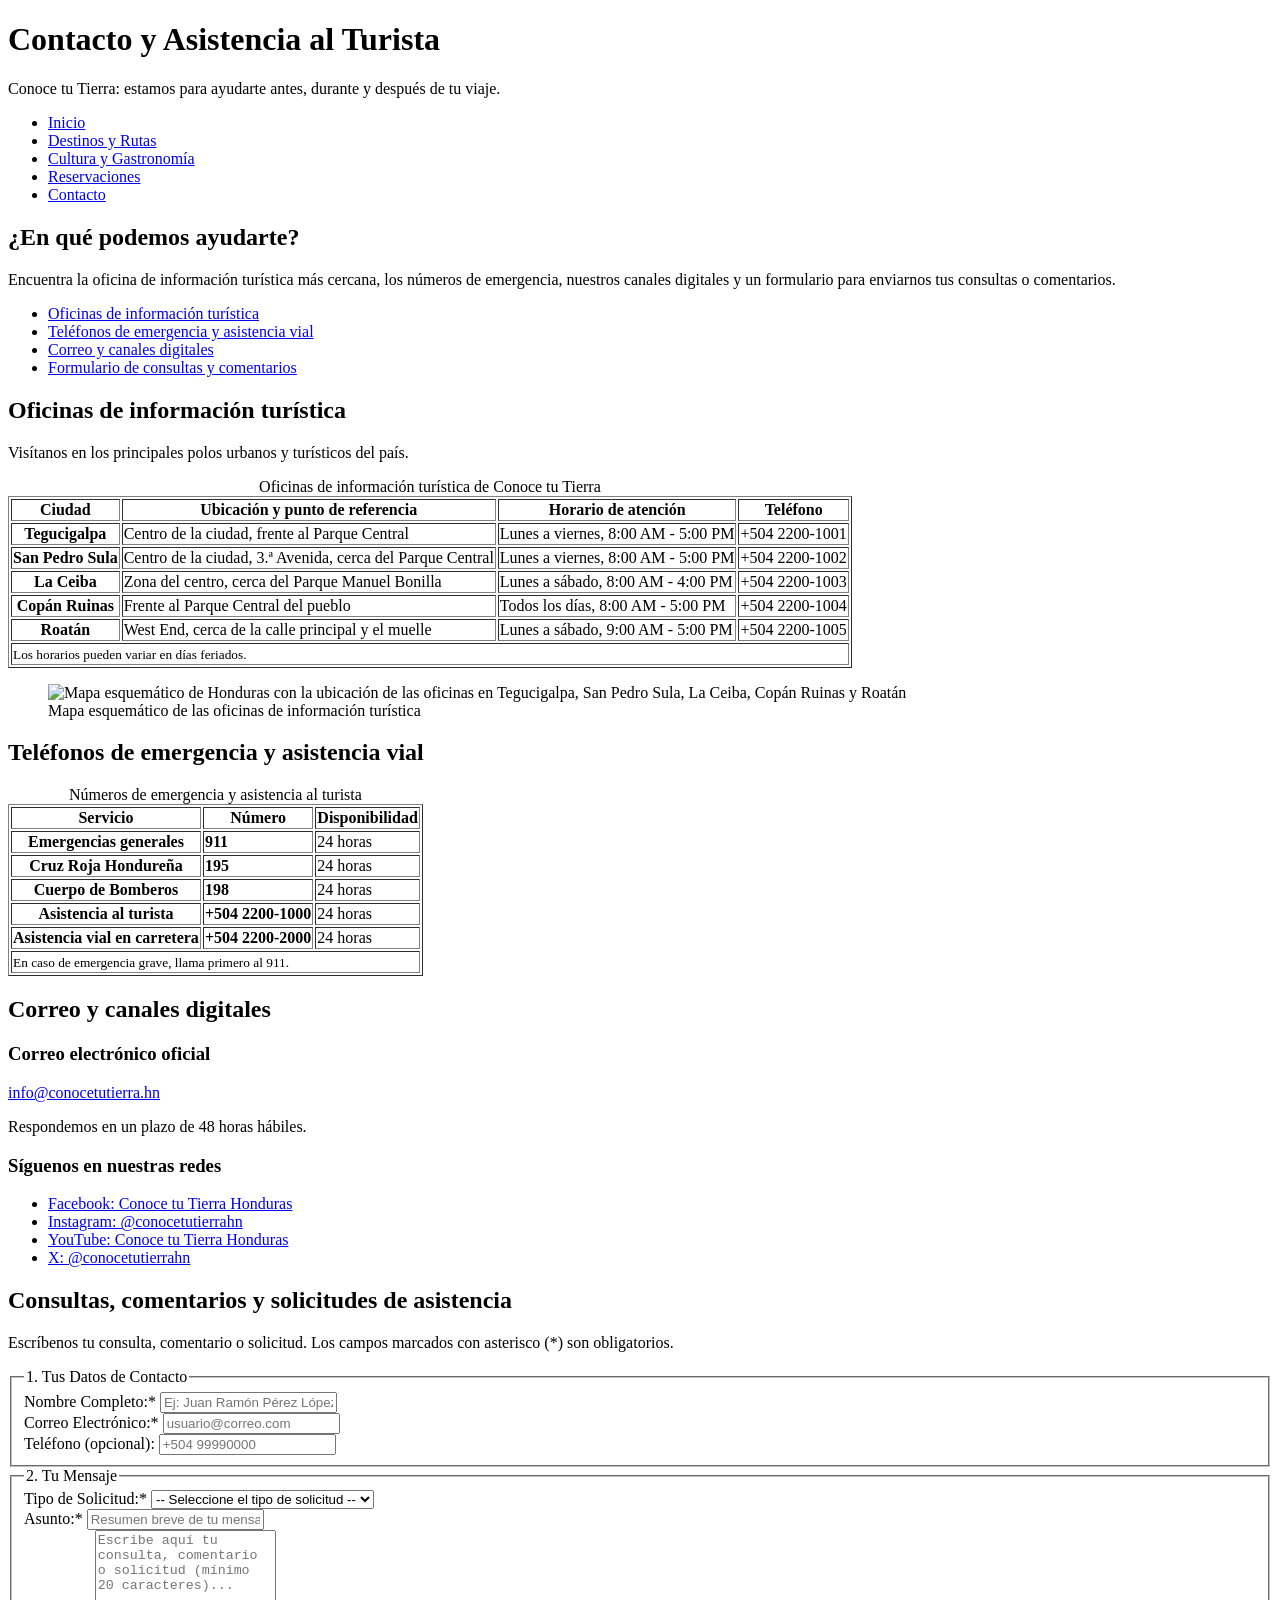
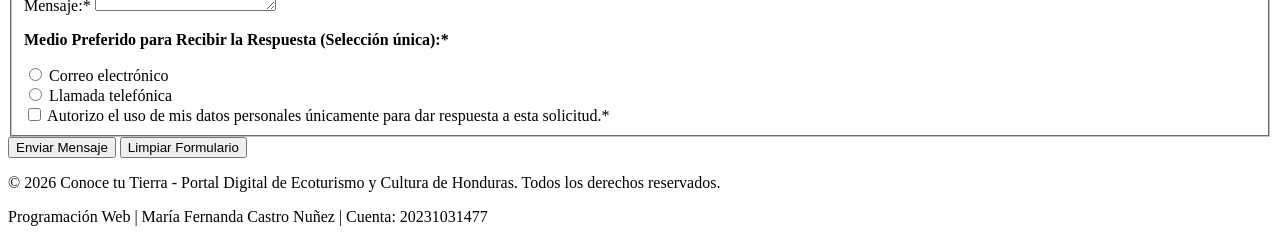
==== contacto.html @ 951c99ee "Pagina de reservaciones" ====
<!DOCTYPE html>
<html lang="es">
<head>
    <meta charset="UTF-8">
    <meta name="viewport" content="width=device-width, initial-scale=1.0">
    <title>Contacto y Asistencia al Turista | Conoce tu Tierra - Ecoturismo y Cultura de Honduras</title>
    <link rel="stylesheet" href="css/estilos.css">
</head>
<body>
    <!-- Encabezado institucional -->
    <header class="encabezado-portal">
        <h1>Contacto y Asistencia al Turista</h1>
        <p class="eslogan">Conoce tu Tierra: estamos para ayudarte antes, durante y después de tu viaje.</p>
    </header>

    <!-- Barra de navegación compartida -->
    <nav class="menu-navegacion">
        <ul>
            <li><a href="index.html">Inicio</a></li>
            <li><a href="destinos.html">Destinos y Rutas</a></li>
            <li><a href="cultura.html">Cultura y Gastronomía</a></li>
            <li><a href="reservaciones.html">Reservaciones</a></li>
            <li><a href="contacto.html" class="activo">Contacto</a></li>
        </ul>
    </nav>

    <main class="contenido-principal">

        <!-- Introducción e índice de la página -->
        <section id="introduccion" class="seccion-intro">
            <h2>¿En qué podemos ayudarte?</h2>
            <p>Encuentra la oficina de información turística más cercana, los números de emergencia, nuestros canales digitales y un formulario para enviarnos tus consultas o comentarios.</p>
            <ul>
                <li><a href="#oficinas">Oficinas de información turística</a></li>
                <li><a href="#emergencias">Teléfonos de emergencia y asistencia vial</a></li>
                <li><a href="#canales">Correo y canales digitales</a></li>
                <li><a href="#formulario-consultas">Formulario de consultas y comentarios</a></li>
            </ul>
        </section>

        <!-- ===== OFICINAS Y MAPA ===== -->
        <section id="oficinas" class="seccion-oficinas">
            <h2>Oficinas de información turística</h2>
            <p>Visítanos en los principales polos urbanos y turísticos del país.</p>

            <table class="tabla-oficinas" border="1">
                <caption>Oficinas de información turística de Conoce tu Tierra</caption>
                <thead>
                    <tr>
                        <th scope="col">Ciudad</th>
                        <th scope="col">Ubicación y punto de referencia</th>
                        <th scope="col">Horario de atención</th>
                        <th scope="col">Teléfono</th>
                    </tr>
                </thead>
                <tbody>
                    <tr>
                        <th scope="row">Tegucigalpa</th>
                        <td>Centro de la ciudad, frente al Parque Central</td>
                        <td>Lunes a viernes, 8:00 AM - 5:00 PM</td>
                        <td>+504 2200-1001</td>
                    </tr>
                    <tr>
                        <th scope="row">San Pedro Sula</th>
                        <td>Centro de la ciudad, 3.ª Avenida, cerca del Parque Central</td>
                        <td>Lunes a viernes, 8:00 AM - 5:00 PM</td>
                        <td>+504 2200-1002</td>
                    </tr>
                    <tr>
                        <th scope="row">La Ceiba</th>
                        <td>Zona del centro, cerca del Parque Manuel Bonilla</td>
                        <td>Lunes a sábado, 8:00 AM - 4:00 PM</td>
                        <td>+504 2200-1003</td>
                    </tr>
                    <tr>
                        <th scope="row">Copán Ruinas</th>
                        <td>Frente al Parque Central del pueblo</td>
                        <td>Todos los días, 8:00 AM - 5:00 PM</td>
                        <td>+504 2200-1004</td>
                    </tr>
                    <tr>
                        <th scope="row">Roatán</th>
                        <td>West End, cerca de la calle principal y el muelle</td>
                        <td>Lunes a sábado, 9:00 AM - 5:00 PM</td>
                        <td>+504 2200-1005</td>
                    </tr>
                </tbody>
                <tfoot>
                    <tr>
                        <td colspan="4"><small> Los horarios pueden variar en días feriados.</small></td>
                    </tr>
                </tfoot>
            </table>

            <figure>
                <img src="img/mapa-honduras.webp" alt="Mapa esquemático de Honduras con la ubicación de las oficinas en Tegucigalpa, San Pedro Sula, La Ceiba, Copán Ruinas y Roatán" width="500" height="350">
                <figcaption>Mapa esquemático de las oficinas de información turística</figcaption>
            </figure>
        </section>

        <!-- ===== EMERGENCIAS Y ASISTENCIA VIAL ===== -->
        <section id="emergencias" class="seccion-emergencias">
            <h2>Teléfonos de emergencia y asistencia vial</h2>

            <table class="tabla-emergencias" border="1">
                <caption>Números de emergencia y asistencia al turista</caption>
                <thead>
                    <tr>
                        <th scope="col">Servicio</th>
                        <th scope="col">Número</th>
                        <th scope="col">Disponibilidad</th>
                    </tr>
                </thead>
                <tbody>
                    <tr>
                        <th scope="row">Emergencias generales</th>
                        <td><strong>911</strong></td>
                        <td>24 horas</td>
                    </tr>
                    <tr>
                        <th scope="row">Cruz Roja Hondureña</th>
                        <td><strong>195</strong></td>
                        <td>24 horas</td>
                    </tr>
                    <tr>
                        <th scope="row">Cuerpo de Bomberos</th>
                        <td><strong>198</strong></td>
                        <td>24 horas</td>
                    </tr>
                    <tr>
                        <th scope="row">Asistencia al turista</th>
                        <td><strong>+504 2200-1000</strong></td>
                        <td>24 horas</td>
                    </tr>
                    <tr>
                        <th scope="row">Asistencia vial en carretera</th>
                        <td><strong>+504 2200-2000</strong></td>
                        <td>24 horas</td>
                    </tr>
                </tbody>
                <tfoot>
                    <tr>
                        <td colspan="3"><small> En caso de emergencia grave, llama primero al 911.</small></td>
                    </tr>
                </tfoot>
            </table>
        </section>

        <!-- ===== CORREO Y CANALES DIGITALES ===== -->
        <section id="canales" class="seccion-canales">
            <h2>Correo y canales digitales</h2>

            <article class="canal-ficha" id="canal-correo">
                <h3>Correo electrónico oficial</h3>
                <p><a href="mailto:info@conocetutierra.hn">info@conocetutierra.hn</a></p>
                <p>Respondemos en un plazo de 48 horas hábiles.</p>
            </article>

            <article class="canal-ficha" id="canal-redes">
                <h3>Síguenos en nuestras redes</h3>
                <ul>
                    <li><a href="https://www.facebook.com/conocetutierrahn">Facebook: Conoce tu Tierra Honduras</a></li>
                    <li><a href="https://www.instagram.com/conocetutierrahn">Instagram: @conocetutierrahn</a></li>
                    <li><a href="https://www.youtube.com/@conocetutierrahn">YouTube: Conoce tu Tierra Honduras</a></li>
                    <li><a href="https://x.com/conocetutierrahn">X: @conocetutierrahn</a></li>
                </ul>
            </article>
        </section>

        <!-- ===== FORMULARIO SECUNDARIO ===== -->
        <section id="formulario-consultas" class="contenedor-formulario">
            <h2>Consultas, comentarios y solicitudes de asistencia</h2>
            <p>Escríbenos tu consulta, comentario o solicitud. Los campos marcados con asterisco (*) son obligatorios.</p>

            <form action="https://conocetutierra.hn/api/consultas" method="POST" class="formulario-consulta">

                <!-- BLOQUE 1: DATOS DE CONTACTO -->
                <fieldset>
                    <legend>1. Tus Datos de Contacto</legend>

                    <div class="campo-form">
                        <label for="nombreConsulta">Nombre Completo:*</label>
                        <input type="text" id="nombreConsulta" name="nombre" required minlength="6" maxlength="80" pattern="[A-Za-zÁÉÍÓÚÜáéíóúüÑñ ]+" placeholder="Ej: Juan Ramón Pérez López" title="Solo letras y espacios, entre 6 y 80 caracteres">
                    </div>

                    <div class="campo-form">
                        <label for="correoConsulta">Correo Electrónico:*</label>
                        <input type="email" id="correoConsulta" name="correo" required placeholder="usuario@correo.com">
                    </div>

                    <div class="campo-form">
                        <label for="telefonoConsulta">Teléfono (opcional):</label>
                        <input type="tel" id="telefonoConsulta" name="telefono" pattern="\+[0-9]{1,3} [0-9]{7,12}" placeholder="+504 99990000" title="Formato: signo + con el código de país, un espacio y de 7 a 12 dígitos (ej: +504 99990000)">
                    </div>
                </fieldset>

                <!-- BLOQUE 2: TU MENSAJE -->
                <fieldset>
                    <legend>2. Tu Mensaje</legend>

                    <div class="campo-form">
                        <label for="tipoSolicitud">Tipo de Solicitud:*</label>
                        <select id="tipoSolicitud" name="tipo_solicitud" required>
                            <option value="">-- Seleccione el tipo de solicitud --</option>
                            <option value="consulta">Consulta general</option>
                            <option value="comentario">Comentario o sugerencia</option>
                            <option value="asistencia">Solicitud de asistencia ciudadana</option>
                            <option value="queja">Queja o reclamo</option>
                        </select>
                    </div>

                    <div class="campo-form">
                        <label for="asunto">Asunto:*</label>
                        <input type="text" id="asunto" name="asunto" required minlength="5" maxlength="100" placeholder="Resumen breve de tu mensaje">
                    </div>

                    <div class="campo-form">
                        <label for="mensaje">Mensaje:*</label>
                        <textarea id="mensaje" name="mensaje" rows="5" required minlength="20" maxlength="500" placeholder="Escribe aquí tu consulta, comentario o solicitud (mínimo 20 caracteres)..."></textarea>
                    </div>

                    <div class="campo-form">
                        <p><strong>Medio Preferido para Recibir la Respuesta (Selección única):*</strong></p>
                        <!-- Mismo atributo name="medio_respuesta" para garantizar selección única -->
                        <label><input type="radio" name="medio_respuesta" value="correo" required> Correo electrónico</label><br>
                        <label><input type="radio" name="medio_respuesta" value="telefono"> Llamada telefónica</label>
                    </div>

                    <div class="campo-form">
                        <label>
                            <input type="checkbox" name="acepto_datos" required>
                            Autorizo el uso de mis datos personales únicamente para dar respuesta a esta solicitud.*
                        </label>
                    </div>
                </fieldset>

                <div class="acciones-form">
                    <button type="submit" class="btn-primario">Enviar Mensaje</button>
                    <button type="reset" class="btn-secundario">Limpiar Formulario</button>
                </div>
            </form>
        </section>

    </main>

    <!-- Pie de página institucional -->
    <footer class="pie-pagina">
        <p>&copy; 2026 Conoce tu Tierra - Portal Digital de Ecoturismo y Cultura de Honduras. Todos los derechos reservados.</p>
        <p>Programación Web | María Fernanda Castro Nuñez | Cuenta: 20231031477</p>
    </footer>
</body>
</html>
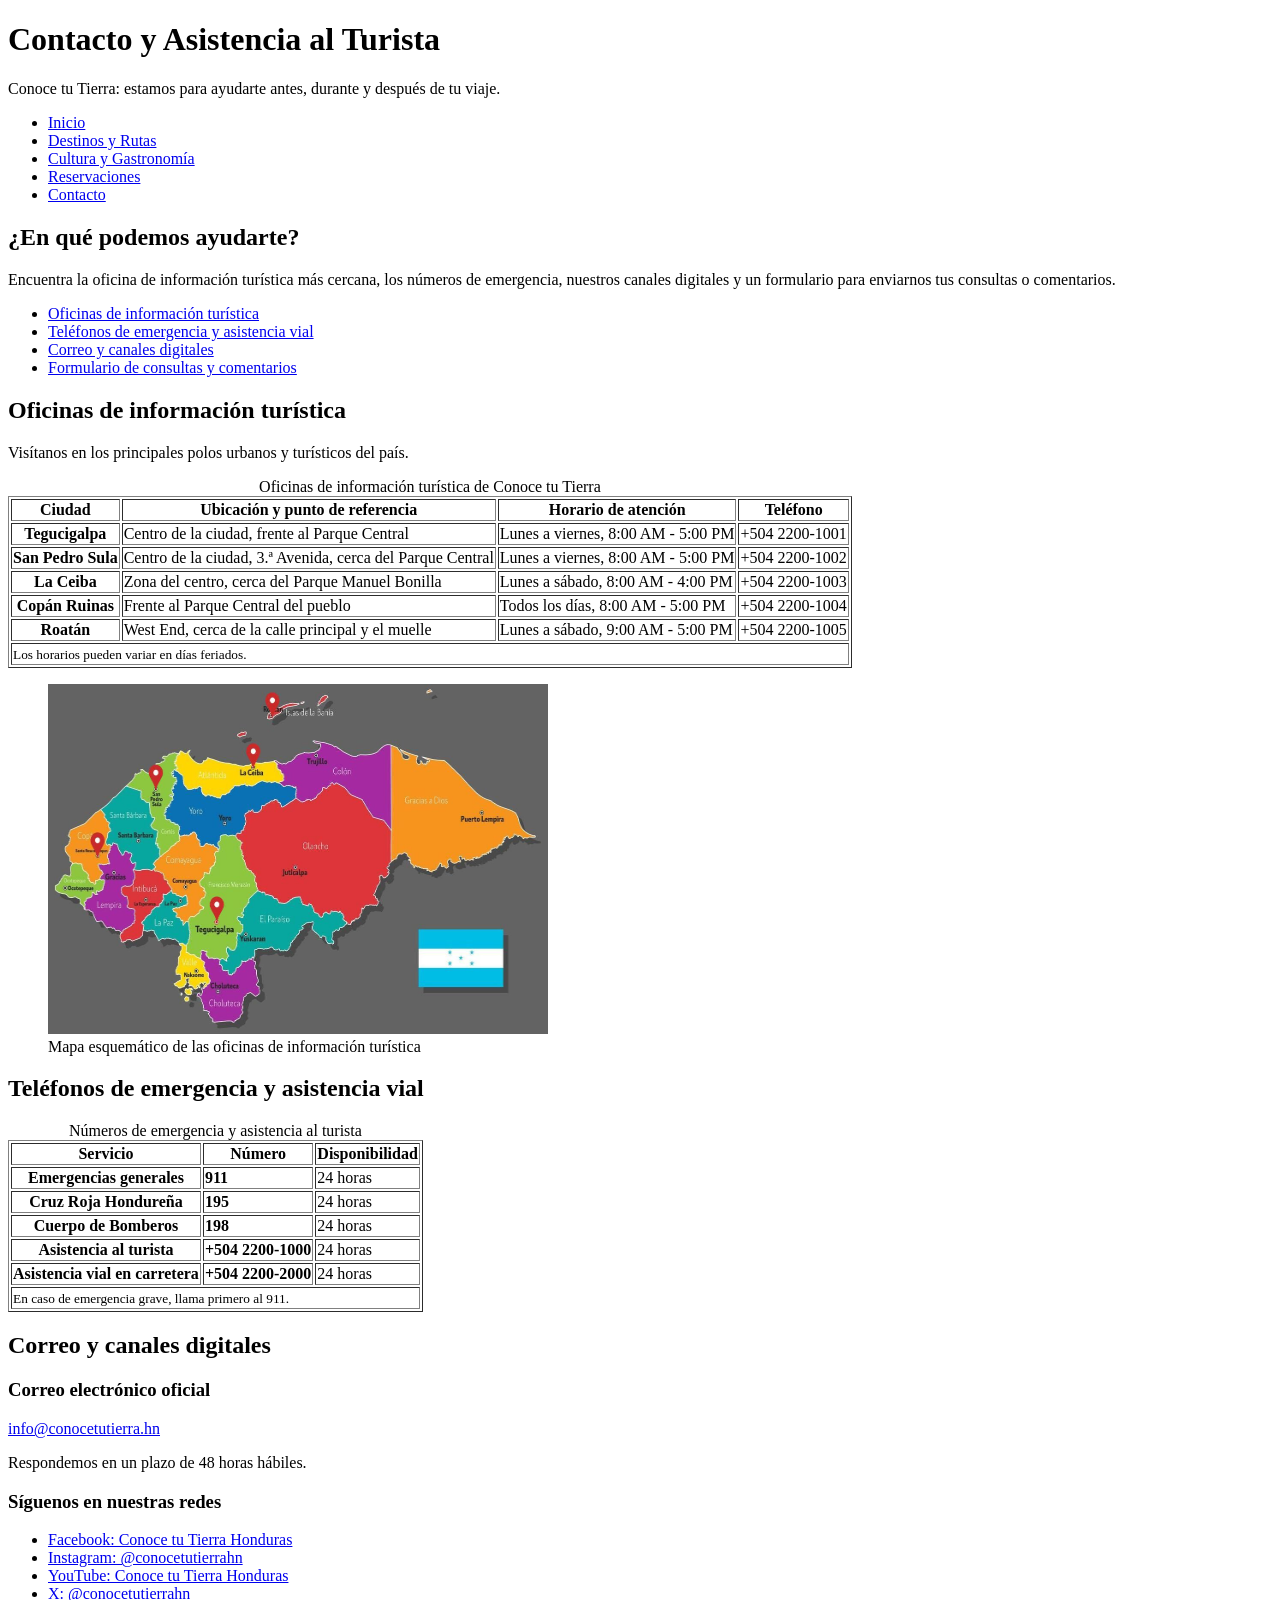
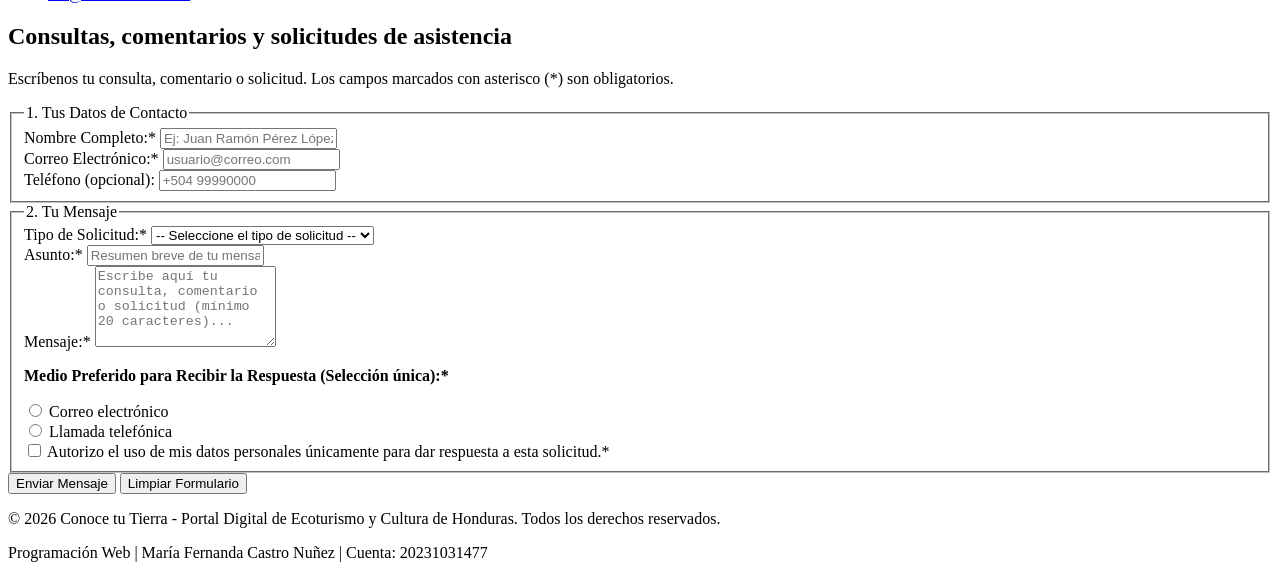
==== commit c0f5b9c9: "Pagina de contacto" ====
--- a/contacto.html
+++ b/contacto.html
@@ -7,13 +7,13 @@
     <link rel="stylesheet" href="css/estilos.css">
 </head>
 <body>
-    <!-- Encabezado institucional -->
+    
     <header class="encabezado-portal">
         <h1>Contacto y Asistencia al Turista</h1>
         <p class="eslogan">Conoce tu Tierra: estamos para ayudarte antes, durante y después de tu viaje.</p>
     </header>
 
-    <!-- Barra de navegación compartida -->
+    
     <nav class="menu-navegacion">
         <ul>
             <li><a href="index.html">Inicio</a></li>
@@ -26,7 +26,7 @@
 
     <main class="contenido-principal">
 
-        <!-- Introducción e índice de la página -->
+        
         <section id="introduccion" class="seccion-intro">
             <h2>¿En qué podemos ayudarte?</h2>
             <p>Encuentra la oficina de información turística más cercana, los números de emergencia, nuestros canales digitales y un formulario para enviarnos tus consultas o comentarios.</p>
@@ -38,7 +38,7 @@
             </ul>
         </section>
 
-        <!-- ===== OFICINAS Y MAPA ===== -->
+        
         <section id="oficinas" class="seccion-oficinas">
             <h2>Oficinas de información turística</h2>
             <p>Visítanos en los principales polos urbanos y turísticos del país.</p>
@@ -93,12 +93,11 @@
             </table>
 
             <figure>
-                <img src="img/mapa-honduras.webp" alt="Mapa esquemático de Honduras con la ubicación de las oficinas en Tegucigalpa, San Pedro Sula, La Ceiba, Copán Ruinas y Roatán" width="500" height="350">
+                <img src="img/mapaHonduras.jpg" alt="Mapa esquemático de Honduras con la ubicación de las oficinas en Tegucigalpa, San Pedro Sula, La Ceiba, Copán Ruinas y Roatán" width="500" height="350">
                 <figcaption>Mapa esquemático de las oficinas de información turística</figcaption>
             </figure>
         </section>
 
-        <!-- ===== EMERGENCIAS Y ASISTENCIA VIAL ===== -->
         <section id="emergencias" class="seccion-emergencias">
             <h2>Teléfonos de emergencia y asistencia vial</h2>
 
@@ -146,7 +145,7 @@
             </table>
         </section>
 
-        <!-- ===== CORREO Y CANALES DIGITALES ===== -->
+
         <section id="canales" class="seccion-canales">
             <h2>Correo y canales digitales</h2>
 
@@ -167,14 +166,14 @@
             </article>
         </section>
 
-        <!-- ===== FORMULARIO SECUNDARIO ===== -->
+    
         <section id="formulario-consultas" class="contenedor-formulario">
             <h2>Consultas, comentarios y solicitudes de asistencia</h2>
             <p>Escríbenos tu consulta, comentario o solicitud. Los campos marcados con asterisco (*) son obligatorios.</p>
 
-            <form action="https://conocetutierra.hn/api/consultas" method="POST" class="formulario-consulta">
-
-                <!-- BLOQUE 1: DATOS DE CONTACTO -->
+            <form action="https://conocetutierra.hn/api/consultas" method="POST" enctype="multipart/form-data" class="formulario-consulta"></form>
+
+               
                 <fieldset>
                     <legend>1. Tus Datos de Contacto</legend>
 
@@ -194,7 +193,6 @@
                     </div>
                 </fieldset>
 
-                <!-- BLOQUE 2: TU MENSAJE -->
                 <fieldset>
                     <legend>2. Tu Mensaje</legend>
 
@@ -243,7 +241,7 @@
 
     </main>
 
-    <!-- Pie de página institucional -->
+
     <footer class="pie-pagina">
         <p>&copy; 2026 Conoce tu Tierra - Portal Digital de Ecoturismo y Cultura de Honduras. Todos los derechos reservados.</p>
         <p>Programación Web | María Fernanda Castro Nuñez | Cuenta: 20231031477</p>
